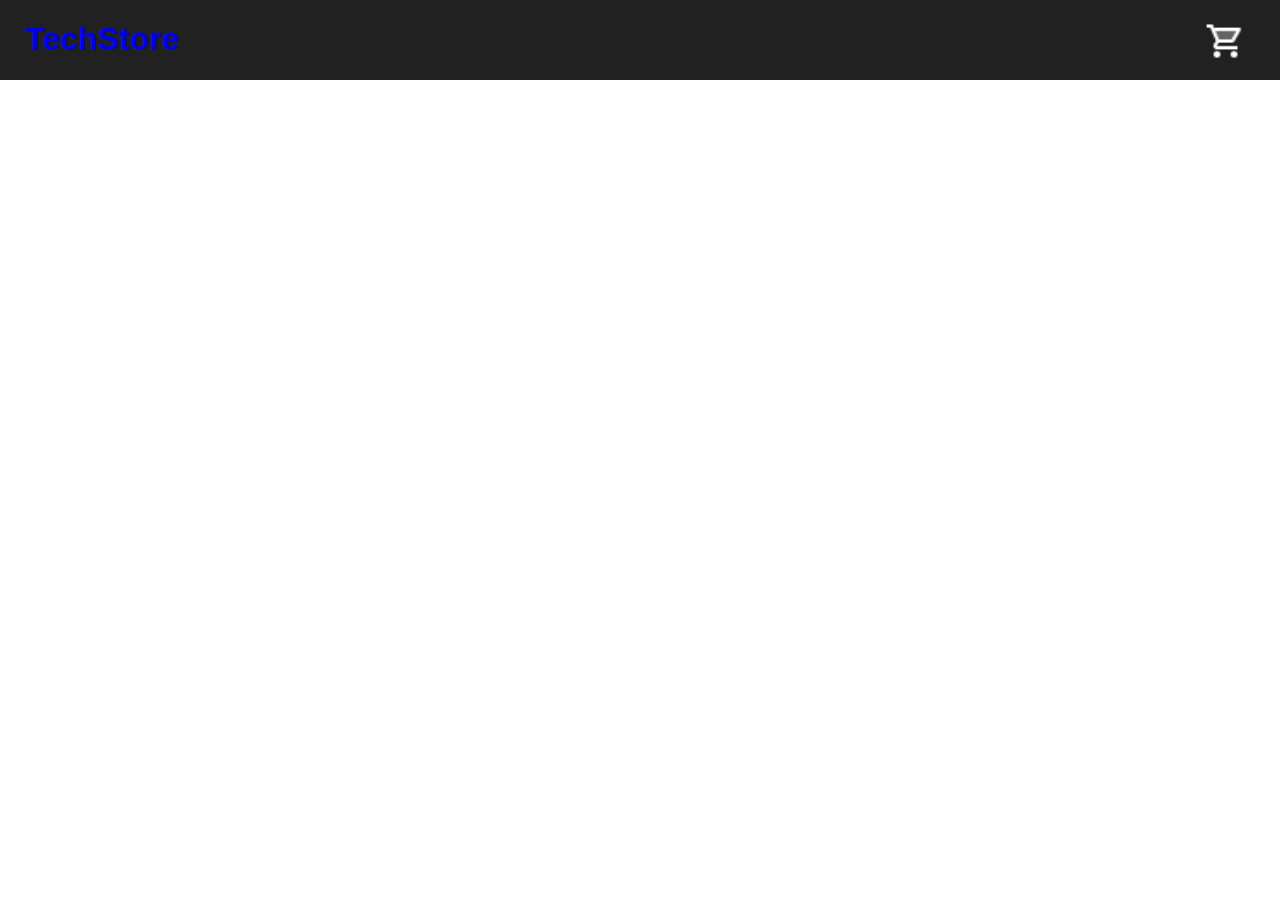
==== kundvagn.html @ c4d8ba4d "Merge pull request #24 from omerbasic/Develop" ====
<!DOCTYPE HTML>

<html>
    <head>
        <title>TechStore</title>
        <meta charset="utf-8" />
        <meta http-equiv="X-UA-Compatible" content="IE=edge">
        <meta name="viewport" content="width=device-width, initial-scale=1">
        <link rel="stylesheet" href="style.css">
        <link rel="stylesheet" href="cart_style.css">
        
        <!-- Visit www.fontawesome.com on how to add font icons to your project -->
        <!-- Link your stylesheet file/files, do NOT write styles in the html file! -->
        <script src="./cart.js"></script>
    </head>
    <body onload="initSite()">
      <header>
        <div id="title">
            <h1><a href="index.html">TechStore</a></h1>
        </div>

        <div id="cart">
            <!--Here is the code for the cart-->
            <div id="itemcounter"></div>
            <!--Here is the code for the cart-->
            
            <a href="kundvagn.html"><img src="assets/white_cart.png" id="carticon"></a> 
        </div>


      </header>

        <main>
            
            <!-- Add the content of your site here via javascript -->
        </main>

    </body>
</html>
---- style.css ----
*{
    font-family: 'Segoe UI', Tahoma, Geneva, Verdana, sans-serif;
    
}



.container{
    display: flex;
    justify-content: center;
    flex-direction: column;
    background-color: white;
    min-height: 10em;
    align-items: center;
    padding: 65px 16px;
}



div{
    align-content: center;
    text-align: center;
    
}
ul{
    padding:5;
    padding-inline-start: 0;
}

.PCdiv{
    display: flex;
    flex-wrap: wrap;
}

img.productImage {
    height: 50vh;
    width: auto;
}


header {
    background-color: #212121;
    width: 100vw;
    position:fixed;
    color: white;
    display: flex;
    justify-content: space-between;
    align-items: center;
    top: 0;
    left: 0;
   

   
}

#title {
    margin-left: 2%;
}

#cart {
    margin-right: 4%;
    display: flex;
    justify-content:space-between;
    
}

#carticon {
    width: 170%;
    margin-top: 25%;
}

#itemcounter{
    font-size: 40px;
}
a:visited {
    color: white;

}

a {
   text-decoration: none;
}

.buttonDiv{
    
}
---- cart_style.css ----
.addButton {
    font-family: 'Segoe UI', Tahoma, Geneva, Verdana, sans-serif;
    background-color: #E64E4E;
    border: 0;
    color: white;
    font-size: large;
}

.cartContainer  {
    margin-top: 100px;
    display: flex;
    justify-content: center;
    margin-bottom: -50px;

}

.cartTitle {
    font-size: 3em;
    font-family: 'Segoe UI', Tahoma, Geneva, Verdana, sans-serif;
    font-weight: bolder;
}

.cartImg {
    min-width: 50px;
    max-height: 50px;
    margin-top: 38px;

}
    

.bDiv {
    font-family: 'Segoe UI', Tahoma, Geneva, Verdana, sans-serif;
    padding: 10px;
    color: white;
    font-size: larger;
    display:flex;
    flex-direction: row;
    justify-content: center;
    border-radius: 10px;
    background-color: #E64E4E;
    
    
}
.bDiv:hover{
    background-color: rgb(190, 74, 74);
}
.bDiv:hover img{
    background-color: rgb(190, 74, 74);

}
.bDiv:hover .addButton{
    background-color: rgb(190, 74, 74);

}

.container {
    display:flex;
    flex-direction: row;
    flex-wrap: wrap;
    
}
.infodiv{
    border: solid #5596F5 3px;
    border-radius: 20px;
    padding: 20px;
    background-color: #F5F5F5;
    max-width: 50%;
    max-height: auto;
    margin: 20px;
}
img.imgL{
    height: 20px;
    width: 20px;
    margin-top: 4px;
}

img.productImage {
    max-height: 30vh;
    max-width: auto;
}

.totalPrice {
    font-size: 2em;
    font-weight: bold;
}



.COC {
    background-color: #5596F5;
    width: 200px;
    height: auto;
    margin: 0px auto 0px auto;
    display: flex;
    align-items: center;
    border-radius: 10px;
    justify-content: center;
 }

.COCIMG {
    background-color: #5596F5;
    border-radius: 10px;
}


.COCBUTT {
    background-color: #5596F5;
    border: 0px;
    font-size: 1.2em;
    color: white;
    
}
.COC:hover{
    background-color: rgb(79, 133, 214);
}
.COC:hover img{
    background-color: rgb(79, 133, 214);

}
.COC:hover .COCBUTT{
    background-color: rgb(79, 133, 214);

}

@media only screen and (max-width: 400px) {
    .container {
        padding: 10px;
        margin-top: 20px;
    }
    .infodiv {
      max-width: 140px;
      max-height: 300px;
      margin: 6px;
      padding: 10px;
      flex-wrap: wrap;
      flex-direction: row;
    }

    img.imgL {
        width: 15px;
        height: 15px;

    }
    
    img.productImage {
        height: 20vh;
        width: auto;
    }
    .infodiv>h1 {
        font-size: 1.5em;
        margin: 1px;
    }

    .infodiv>h4 {
        margin: 6px;
        font-size: 0.6em;
    }
    .totalPrice {
        font-size: 1.2em;
    }

    .bDiv {
        padding: 3px;
        max-width: 100px;
        margin: 0px auto 0px auto;
    }
    .addButton {
        font-size: 13px;
    }
  }
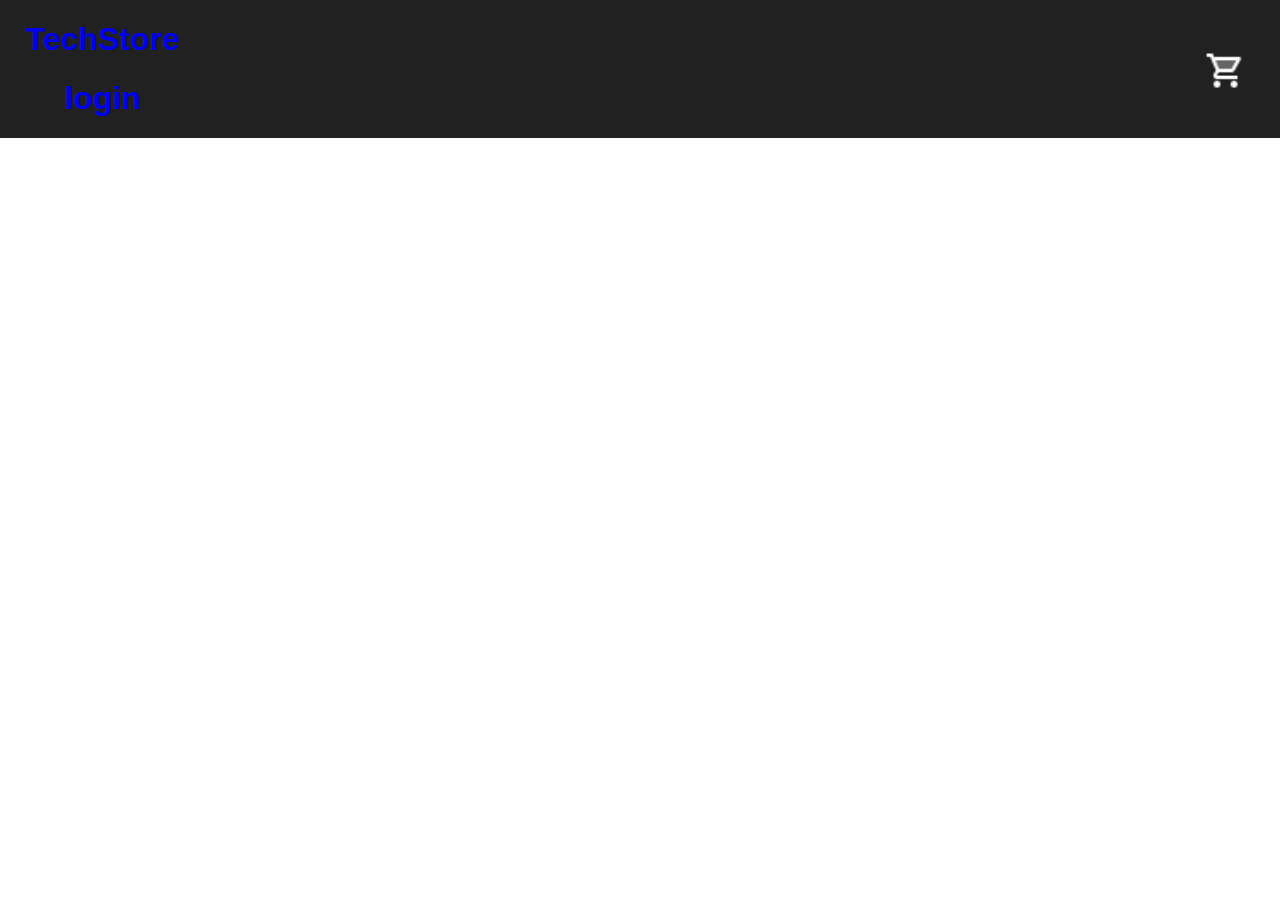
==== commit 5539f74a: "Co-authored-by: MichLan90 <michelle.lanaro@medieinstitutet.se>" ====
--- a/kundvagn.html
+++ b/kundvagn.html
@@ -1,39 +1,38 @@
-<!DOCTYPE HTML>
+<!DOCTYPE html>
 
 <html>
-    <head>
-        <title>TechStore</title>
-        <meta charset="utf-8" />
-        <meta http-equiv="X-UA-Compatible" content="IE=edge">
-        <meta name="viewport" content="width=device-width, initial-scale=1">
-        <link rel="stylesheet" href="style.css">
-        <link rel="stylesheet" href="cart_style.css">
-        
-        <!-- Visit www.fontawesome.com on how to add font icons to your project -->
-        <!-- Link your stylesheet file/files, do NOT write styles in the html file! -->
-        <script src="./cart.js"></script>
-    </head>
-    <body onload="initSite()">
-      <header>
-        <div id="title">
-            <h1><a href="index.html">TechStore</a></h1>
-        </div>
+  <head>
+    <title>TechStore</title>
+    <meta charset="utf-8" />
+    <meta http-equiv="X-UA-Compatible" content="IE=edge" />
+    <meta name="viewport" content="width=device-width, initial-scale=1" />
+    <link rel="stylesheet" href="style.css" />
+    <link rel="stylesheet" href="cart_style.css" />
 
-        <div id="cart">
-            <!--Here is the code for the cart-->
-            <div id="itemcounter"></div>
-            <!--Here is the code for the cart-->
-            
-            <a href="kundvagn.html"><img src="assets/white_cart.png" id="carticon"></a> 
-        </div>
+    <!-- Visit www.fontawesome.com on how to add font icons to your project -->
+    <!-- Link your stylesheet file/files, do NOT write styles in the html file! -->
+    <script src="./cart.js"></script>
+  </head>
+  <body onload="initSite()">
+    <header>
+      <div id="title">
+        <h1><a href="index.html">TechStore</a></h1>
+        <h1><a href="login.html">login</a></h1>
+      </div>
 
+      <div id="cart">
+        <!--Here is the code for the cart-->
+        <div id="itemcounter"></div>
+        <!--Here is the code for the cart-->
 
-      </header>
+        <a href="kundvagn.html"
+          ><img src="assets/white_cart.png" id="carticon"
+        /></a>
+      </div>
+    </header>
 
-        <main>
-            
-            <!-- Add the content of your site here via javascript -->
-        </main>
-
-    </body>
-</html>+    <main>
+      <!-- Add the content of your site here via javascript -->
+    </main>
+  </body>
+</html>
--- a/style.css
+++ b/style.css
@@ -1,86 +1,73 @@
-*{
-    font-family: 'Segoe UI', Tahoma, Geneva, Verdana, sans-serif;
-    
+* {
+  font-family: "Segoe UI", Tahoma, Geneva, Verdana, sans-serif;
 }
 
-
-
-.container{
-    display: flex;
-    justify-content: center;
-    flex-direction: column;
-    background-color: white;
-    min-height: 10em;
-    align-items: center;
-    padding: 65px 16px;
+.container {
+  display: flex;
+  justify-content: center;
+  flex-direction: column;
+  background-color: white;
+  min-height: 10em;
+  align-items: center;
+  padding: 65px 16px;
 }
 
-
-
-div{
-    align-content: center;
-    text-align: center;
-    
+div {
+  align-content: center;
+  text-align: center;
 }
-ul{
-    padding:5;
-    padding-inline-start: 0;
+ul {
+  padding: 5;
+  padding-inline-start: 0;
 }
 
-.PCdiv{
-    display: flex;
-    flex-wrap: wrap;
+.PCdiv {
+  display: flex;
+  flex-wrap: wrap;
 }
 
 img.productImage {
-    height: 50vh;
-    width: auto;
+  height: 50vh;
+  width: auto;
 }
 
-
 header {
-    background-color: #212121;
-    width: 100vw;
-    position:fixed;
-    color: white;
-    display: flex;
-    justify-content: space-between;
-    align-items: center;
-    top: 0;
-    left: 0;
-   
-
-   
+  background-color: #212121;
+  width: 100vw;
+  position: fixed;
+  color: white;
+  display: flex;
+  justify-content: space-between;
+  align-items: center;
+  top: 0;
+  left: 0;
 }
 
 #title {
-    margin-left: 2%;
+  margin-left: 2%;
 }
 
 #cart {
-    margin-right: 4%;
-    display: flex;
-    justify-content:space-between;
-    
+  margin-right: 4%;
+  display: flex;
+  justify-content: space-between;
 }
 
 #carticon {
-    width: 170%;
-    margin-top: 25%;
+  width: 170%;
+  margin-top: 25%;
 }
 
-#itemcounter{
-    font-size: 40px;
+#itemcounter {
+  font-size: 40px;
 }
 a:visited {
-    color: white;
-
+  color: white;
 }
 
 a {
-   text-decoration: none;
+  text-decoration: none;
 }
 
-.buttonDiv{
-    
-}+.buttonDiv {
+}
--- a/cart_style.css
+++ b/cart_style.css
@@ -1,170 +1,155 @@
 .addButton {
-    font-family: 'Segoe UI', Tahoma, Geneva, Verdana, sans-serif;
-    background-color: #E64E4E;
-    border: 0;
-    color: white;
-    font-size: large;
+  font-family: "Segoe UI", Tahoma, Geneva, Verdana, sans-serif;
+  background-color: #e64e4e;
+  border: 0;
+  color: white;
+  font-size: large;
 }
 
-.cartContainer  {
-    margin-top: 100px;
-    display: flex;
-    justify-content: center;
-    margin-bottom: -50px;
-
+.cartContainer {
+  margin-top: 100px;
+  display: flex;
+  justify-content: center;
+  margin-bottom: -50px;
 }
 
 .cartTitle {
-    font-size: 3em;
-    font-family: 'Segoe UI', Tahoma, Geneva, Verdana, sans-serif;
-    font-weight: bolder;
+  font-size: 3em;
+  font-family: "Segoe UI", Tahoma, Geneva, Verdana, sans-serif;
+  font-weight: bolder;
 }
 
 .cartImg {
-    min-width: 50px;
-    max-height: 50px;
-    margin-top: 38px;
-
+  min-width: 50px;
+  max-height: 50px;
+  margin-top: 38px;
 }
-    
 
 .bDiv {
-    font-family: 'Segoe UI', Tahoma, Geneva, Verdana, sans-serif;
-    padding: 10px;
-    color: white;
-    font-size: larger;
-    display:flex;
-    flex-direction: row;
-    justify-content: center;
-    border-radius: 10px;
-    background-color: #E64E4E;
-    
-    
+  font-family: "Segoe UI", Tahoma, Geneva, Verdana, sans-serif;
+  padding: 10px;
+  color: white;
+  font-size: larger;
+  display: flex;
+  flex-direction: row;
+  justify-content: center;
+  border-radius: 10px;
+  background-color: #e64e4e;
 }
-.bDiv:hover{
-    background-color: rgb(190, 74, 74);
+.bDiv:hover {
+  background-color: rgb(190, 74, 74);
 }
-.bDiv:hover img{
-    background-color: rgb(190, 74, 74);
-
+.bDiv:hover img {
+  background-color: rgb(190, 74, 74);
 }
-.bDiv:hover .addButton{
-    background-color: rgb(190, 74, 74);
-
+.bDiv:hover .addButton {
+  background-color: rgb(190, 74, 74);
 }
 
 .container {
-    display:flex;
-    flex-direction: row;
-    flex-wrap: wrap;
-    
+  display: flex;
+  flex-direction: row;
+  flex-wrap: wrap;
 }
-.infodiv{
-    border: solid #5596F5 3px;
-    border-radius: 20px;
-    padding: 20px;
-    background-color: #F5F5F5;
-    max-width: 50%;
-    max-height: auto;
-    margin: 20px;
+.infodiv {
+  border: solid #5596f5 3px;
+  border-radius: 20px;
+  padding: 20px;
+  background-color: #f5f5f5;
+  max-width: 50%;
+  max-height: auto;
+  margin: 20px;
 }
-img.imgL{
-    height: 20px;
-    width: 20px;
-    margin-top: 4px;
+img.imgL {
+  height: 20px;
+  width: 20px;
+  margin-top: 4px;
 }
 
 img.productImage {
-    max-height: 30vh;
-    max-width: auto;
+  max-height: 30vh;
+  max-width: auto;
 }
 
 .totalPrice {
-    font-size: 2em;
-    font-weight: bold;
+  font-size: 2em;
+  font-weight: bold;
 }
 
-
-
 .COC {
-    background-color: #5596F5;
-    width: 200px;
-    height: auto;
-    margin: 0px auto 0px auto;
-    display: flex;
-    align-items: center;
-    border-radius: 10px;
-    justify-content: center;
- }
+  background-color: #5596f5;
+  width: 200px;
+  height: auto;
+  margin: 0px auto 0px auto;
+  display: flex;
+  align-items: center;
+  border-radius: 10px;
+  justify-content: center;
+}
 
 .COCIMG {
-    background-color: #5596F5;
-    border-radius: 10px;
+  background-color: #5596f5;
+  border-radius: 10px;
 }
 
-
 .COCBUTT {
-    background-color: #5596F5;
-    border: 0px;
-    font-size: 1.2em;
-    color: white;
-    
+  background-color: #5596f5;
+  border: 0px;
+  font-size: 1.2em;
+  color: white;
 }
-.COC:hover{
-    background-color: rgb(79, 133, 214);
+.COC:hover {
+  background-color: rgb(79, 133, 214);
 }
-.COC:hover img{
-    background-color: rgb(79, 133, 214);
-
+.COC:hover img {
+  background-color: rgb(79, 133, 214);
 }
-.COC:hover .COCBUTT{
-    background-color: rgb(79, 133, 214);
-
+.COC:hover .COCBUTT {
+  background-color: rgb(79, 133, 214);
 }
 
 @media only screen and (max-width: 400px) {
-    .container {
-        padding: 10px;
-        margin-top: 20px;
-    }
-    .infodiv {
-      max-width: 140px;
-      max-height: 300px;
-      margin: 6px;
-      padding: 10px;
-      flex-wrap: wrap;
-      flex-direction: row;
-    }
+  .container {
+    padding: 10px;
+    margin-top: 20px;
+  }
+  .infodiv {
+    max-width: 140px;
+    max-height: 300px;
+    margin: 6px;
+    padding: 10px;
+    flex-wrap: wrap;
+    flex-direction: row;
+  }
 
-    img.imgL {
-        width: 15px;
-        height: 15px;
+  img.imgL {
+    width: 15px;
+    height: 15px;
+  }
 
-    }
-    
-    img.productImage {
-        height: 20vh;
-        width: auto;
-    }
-    .infodiv>h1 {
-        font-size: 1.5em;
-        margin: 1px;
-    }
+  img.productImage {
+    height: 20vh;
+    width: auto;
+  }
+  .infodiv > h1 {
+    font-size: 1.5em;
+    margin: 1px;
+  }
 
-    .infodiv>h4 {
-        margin: 6px;
-        font-size: 0.6em;
-    }
-    .totalPrice {
-        font-size: 1.2em;
-    }
+  .infodiv > h4 {
+    margin: 6px;
+    font-size: 0.6em;
+  }
+  .totalPrice {
+    font-size: 1.2em;
+  }
 
-    .bDiv {
-        padding: 3px;
-        max-width: 100px;
-        margin: 0px auto 0px auto;
-    }
-    .addButton {
-        font-size: 13px;
-    }
-  }+  .bDiv {
+    padding: 3px;
+    max-width: 100px;
+    margin: 0px auto 0px auto;
+  }
+  .addButton {
+    font-size: 13px;
+  }
+}
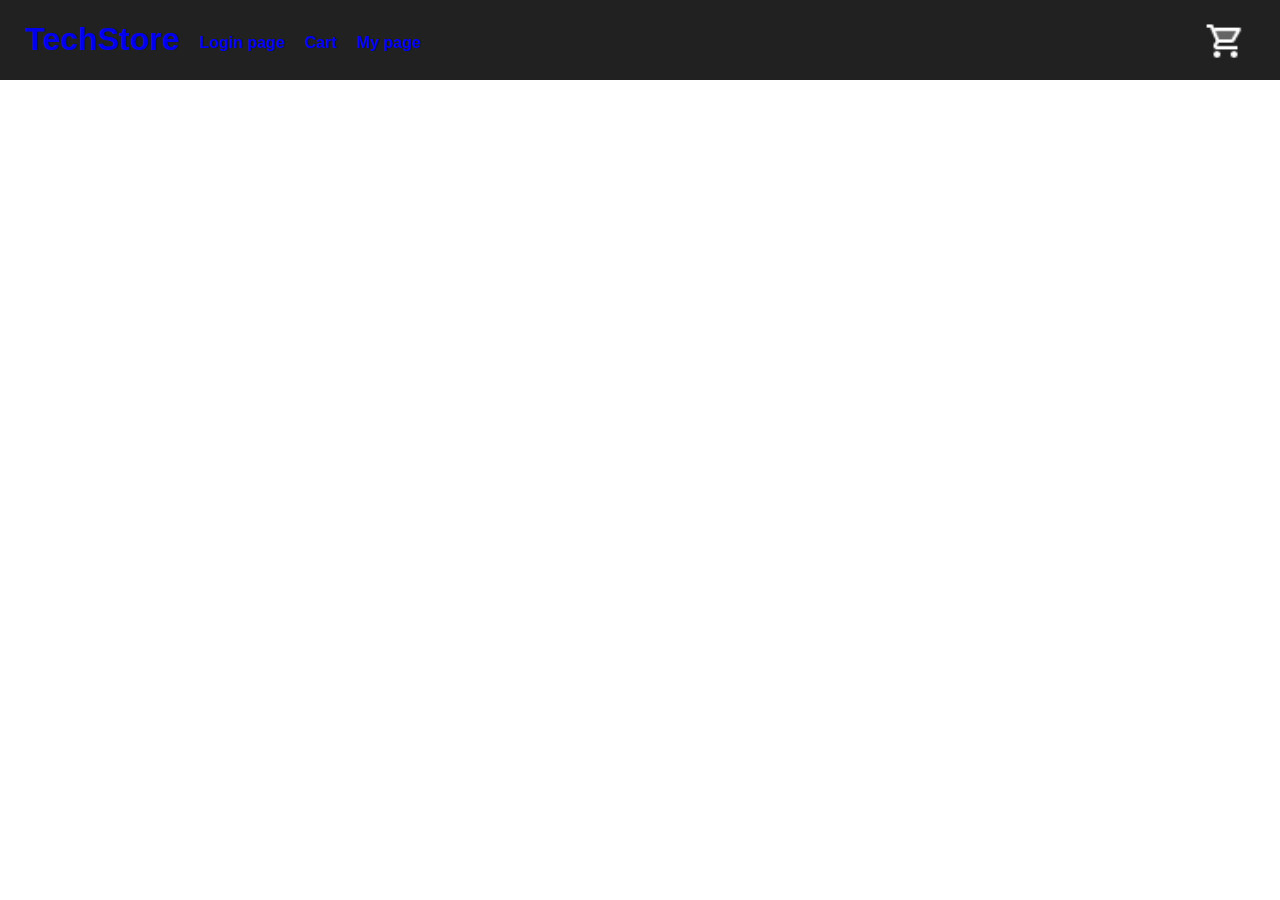
==== commit 99a24de7: "Styles header menu - now its the same on all the html pages" ====
--- a/kundvagn.html
+++ b/kundvagn.html
@@ -17,7 +17,9 @@
     <header>
       <div id="title">
         <h1><a href="index.html">TechStore</a></h1>
-        <h1><a href="login.html">login</a></h1>
+        <h4><a href="login.html">Login page</a></h4>
+        <h4><a href="kundvagn.html">Cart</a></h4>
+        <h4><a href="userpage.html">My page</a></h4>
       </div>
 
       <div id="cart">
--- a/style.css
+++ b/style.css
@@ -45,6 +45,12 @@
 
 #title {
   margin-left: 2%;
+  display:flex;
+}
+
+h4 {
+  margin-left: 20px;
+  margin-top: 34px;
 }
 
 #cart {
@@ -69,5 +75,10 @@
   text-decoration: none;
 }
 
+a:hover {
+  background-color: white;
+  color:black;
+}
+
 .buttonDiv {
 }
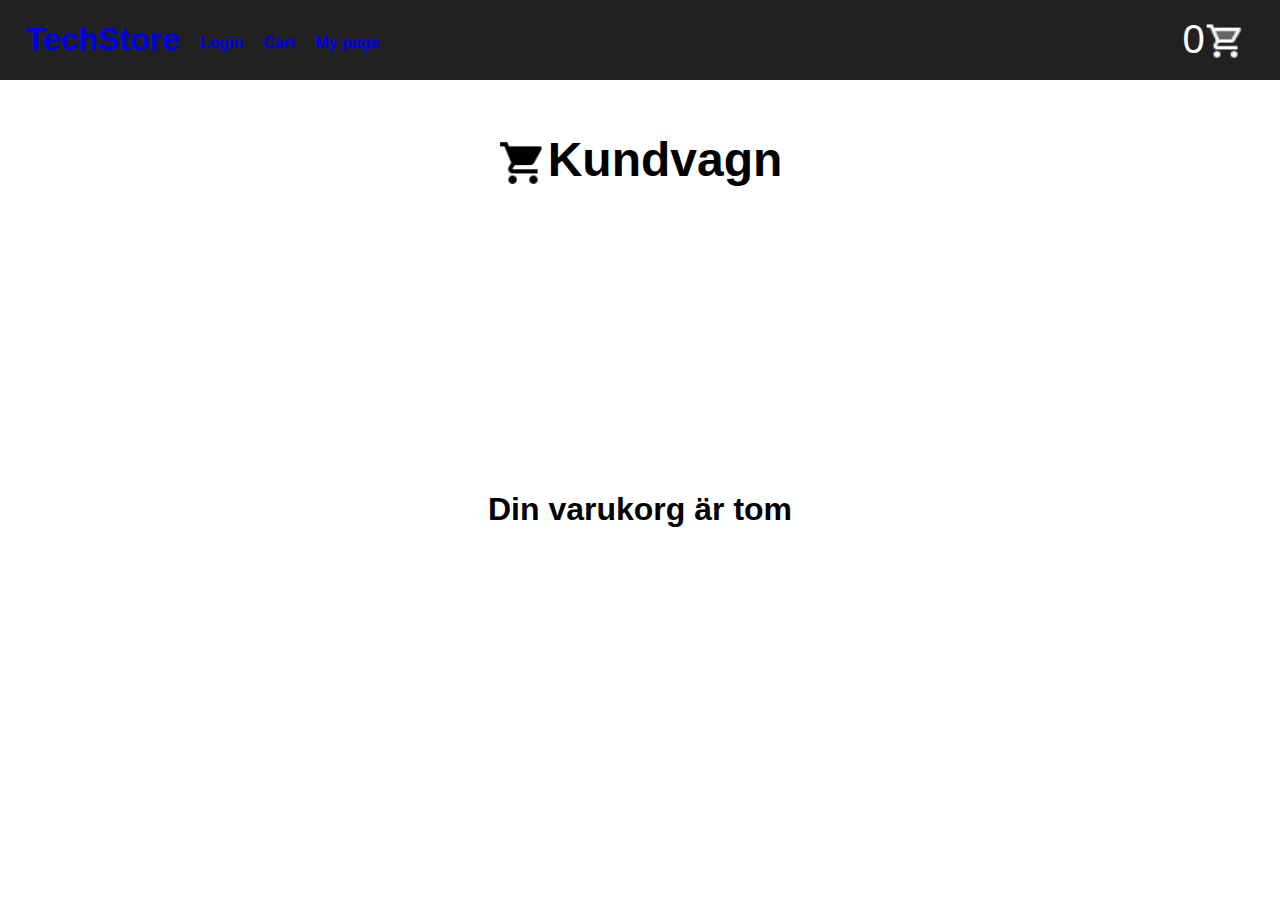
==== commit c0b97931: "Fixat responsiv on less than 400px" ====
--- a/kundvagn.html
+++ b/kundvagn.html
@@ -9,23 +9,22 @@
     <link rel="stylesheet" href="style.css" />
     <link rel="stylesheet" href="cart_style.css" />
 
-    <!-- Visit www.fontawesome.com on how to add font icons to your project -->
-    <!-- Link your stylesheet file/files, do NOT write styles in the html file! -->
+   
     <script src="./cart.js"></script>
   </head>
   <body onload="initSite()">
     <header>
       <div id="title">
         <h1><a href="index.html">TechStore</a></h1>
-        <h4><a href="login.html">Login page</a></h4>
-        <h4><a href="kundvagn.html">Cart</a></h4>
+        <h4><a href="login.html">Login</a></h4>
+        <h4 id="cartTitle"><a href="kundvagn.html">Cart</a></h4>
         <h4><a href="userpage.html">My page</a></h4>
       </div>
 
       <div id="cart">
-        <!--Here is the code for the cart-->
+        
         <div id="itemcounter"></div>
-        <!--Here is the code for the cart-->
+        
 
         <a href="kundvagn.html"
           ><img src="assets/white_cart.png" id="carticon"
@@ -34,7 +33,7 @@
     </header>
 
     <main>
-      <!-- Add the content of your site here via javascript -->
+     
     </main>
   </body>
 </html>
--- a/style.css
+++ b/style.css
@@ -75,10 +75,23 @@
   text-decoration: none;
 }
 
-a:hover {
+#title a:hover {
   background-color: white;
   color:black;
 }
 
-.buttonDiv {
+
+@media only screen and (max-width: 400px) {
+  header {
+    font-size: 0.8em;
+    flex-wrap: wrap;
+  }
+  header h1 {
+    margin-top: 22px;
+  }
+
+  #cartTitle {
+    display: none;
+  }
+   
 }
